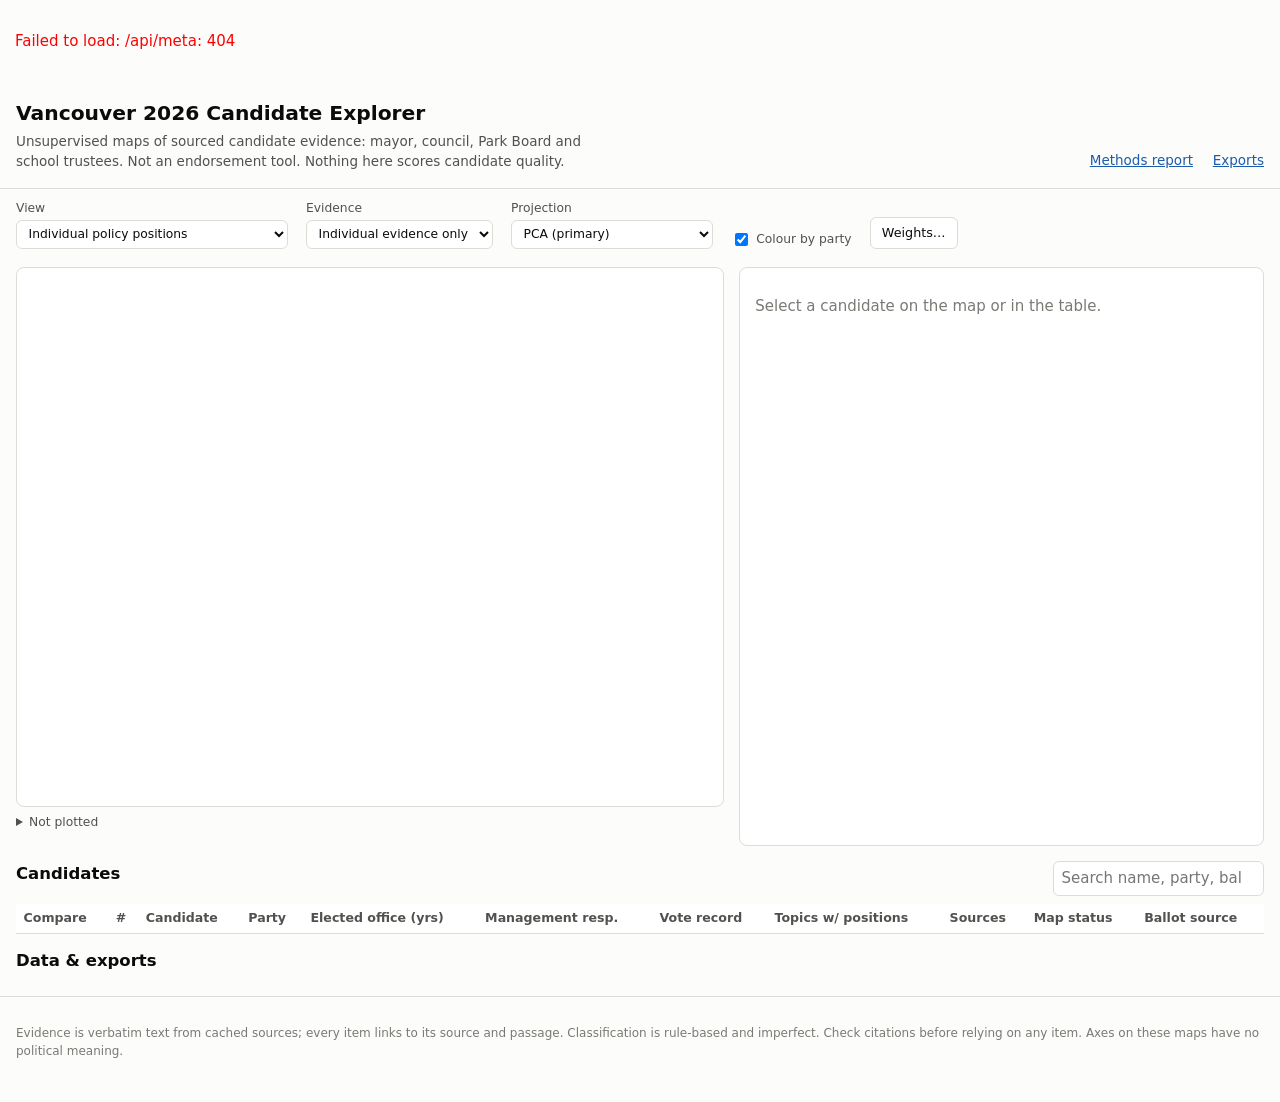
==== web/index.html @ 1359af30 "Vancouver 2026 candidate explorer: pipeline, analysis, web app, validation Co-Authored-By: Claude Op" ====
<!doctype html>
<html lang="en">
<head>
<meta charset="utf-8">
<meta name="viewport" content="width=device-width, initial-scale=1">
<title>Vancouver 2026 Candidate Explorer</title>
<link rel="stylesheet" href="style.css">
<link rel="icon" href="data:image/svg+xml,%3Csvg xmlns=%22http://www.w3.org/2000/svg%22 viewBox=%220 0 16 16%22%3E%3Ccircle cx=%225%22 cy=%2210%22 r=%223%22 fill=%22%232a78d6%22/%3E%3Ccircle cx=%2211%22 cy=%225%22 r=%223%22 fill=%22%23eb6834%22/%3E%3C/svg%3E">
<script src="vendor/plotly-2.35.2.min.js"></script>
</head>
<body>
<header class="top">
  <div class="brand">
    <h1>Vancouver 2026 Candidate Explorer</h1>
    <p class="sub">Unsupervised maps of sourced candidate evidence: mayor, council, Park Board and school trustees.
      Not an endorsement tool. Nothing here scores candidate quality.</p>
  </div>
  <nav class="links">
    <a href="/methods" target="_blank" rel="noopener">Methods report</a>
    <a href="#exports" id="exportsLink">Exports</a>
  </nav>
</header>

<section id="banner" class="banner" aria-live="polite"></section>

<nav class="tabs" role="tablist" id="raceTabs"></nav>

<section class="controls" id="controls">
  <div class="ctl">
    <label for="viewSel">View</label>
    <select id="viewSel">
      <option value="policy">Individual policy positions</option>
      <option value="platform">Party platform (shared)</option>
      <option value="experience">Experience &amp; governance</option>
      <option value="actions">Reported actions &amp; claimed outcomes</option>
      <option value="votes">Council recorded votes</option>
      <option value="combined">Combined (adjustable blocks)</option>
    </select>
  </div>
  <div class="ctl" id="modeCtl">
    <label for="modeSel">Evidence</label>
    <select id="modeSel">
      <option value="individual">Individual evidence only</option>
      <option value="with_platform">Include party platform</option>
    </select>
  </div>
  <div class="ctl" id="projCtl">
    <label for="projSel">Projection</label>
    <select id="projSel">
      <option value="pca">PCA (primary)</option>
      <option value="umap">UMAP (optional, nonlinear)</option>
    </select>
  </div>
  <div class="ctl">
    <label><input type="checkbox" id="colorParty" checked> Colour by party</label>
  </div>
  <div class="ctl">
    <button id="weightsBtn" class="btn" aria-expanded="false">Weights…</button>
  </div>
</section>

<section id="weightsPanel" class="weights" hidden>
  <div class="wcol" id="topicWeights"><h3>Topic weights</h3>
    <p class="hint">Each covered topic contributes equally by default (1.0). Set 0 to drop a topic. Missing topics
      are excluded, never zero-filled.</p>
    <div id="topicSliders"></div>
  </div>
  <div class="wcol" id="blockWeights"><h3>Combined-map block weights</h3>
    <p class="hint">Blocks are L2-normalised, then scaled by √weight, so dimensionality never decides influence.
      Candidates missing a weighted block are excluded.</p>
    <div id="blockSliders"></div>
  </div>
  <div class="wact"><button class="btn primary" id="applyWeights">Recompute map</button>
    <button class="btn" id="resetWeights">Reset to equal</button><span id="wstatus" class="hint"></span></div>
</section>

<section id="partyFilter" class="partyfilter" aria-label="Party filter"></section>

<main class="layout">
  <section class="mapcol">
    <div id="mapNote" class="mapnote"></div>
    <div id="plot" class="plot" role="img" aria-label="Scatterplot of candidates"></div>
    <div id="mapMeta" class="mapmeta"></div>
    <details id="excluded" class="excluded"><summary>Not plotted</summary><div id="excludedBody"></div></details>
  </section>
  <aside class="panel" id="panel" aria-live="polite">
    <p class="empty">Select a candidate on the map or in the table.</p>
  </aside>
</main>

<section class="compare" id="compare" hidden>
  <div class="compare-head"><h2>Side-by-side evidence</h2><button class="btn" id="clearCompare">Clear</button></div>
  <div id="compareBody" class="compare-body"></div>
</section>

<section class="tablewrap">
  <div class="tablehead">
    <h2 id="tableTitle">Candidates</h2>
    <input type="search" id="search" placeholder="Search name, party, ballot #…" aria-label="Search candidates">
  </div>
  <div class="scrollx">
  <table id="ctable">
    <thead><tr>
      <th>Compare</th><th data-k="ballot_number">#</th><th data-k="display_name">Candidate</th><th data-k="party">Party</th>
      <th data-k="years">Elected office (yrs)</th><th data-k="mgmt">Management resp.</th><th data-k="votes">Vote record</th>
      <th data-k="topics">Topics w/ positions</th><th data-k="sources">Sources</th><th>Map status</th><th>Ballot source</th>
    </tr></thead>
    <tbody></tbody>
  </table>
  </div>
</section>

<section class="exports" id="exports">
  <h2>Data &amp; exports</h2>
  <div id="exportsBody"></div>
</section>

<footer class="foot">
  <p>Evidence is verbatim text from cached sources; every item links to its source and passage. Classification is
    rule-based and imperfect. Check citations before relying on any item. Axes on these maps have no political meaning.</p>
</footer>
<div id="tip" class="tip" hidden></div>
<script src="app.js"></script>
</body>
</html>
---- web/style.css ----
:root {
  color-scheme: light;
  --bg: #fcfcfb; --surface: #ffffff; --surface-2: #f3f2ef; --border: #dedcd6;
  --text: #0b0b0b; --text-2: #52514e; --muted: #7a7974; --accent: #2a78d6; --accent-ink: #1c5cab;
  --warn-bg: #fff4d6; --warn-ink: #6a4b00; --bad-bg: #fde8e7; --bad-ink: #8a1f1e; --ok-ink: #006300;
  --hit: #fff3b0;
  --s1:#2a78d6; --s2:#eb6834; --s3:#1baf7a; --s4:#eda100; --s5:#e87ba4; --s6:#008300; --s7:#6250d6; --s8:#e34948; --other:#8b8a85;
}
@media (prefers-color-scheme: dark) {
  :root:not([data-theme="light"]) {
    color-scheme: dark;
    --bg: #141413; --surface: #1a1a19; --surface-2: #242422; --border: #3a3a37;
    --text: #f0efec; --text-2: #c3c2b7; --muted: #9a998f; --accent: #3987e5; --accent-ink: #86b6ef;
    --warn-bg: #3a2f10; --warn-ink: #f5d27a; --bad-bg: #3d1d1c; --bad-ink: #f3a3a2; --ok-ink: #5fd35f; --hit:#5a4c00;
    --s1:#3987e5; --s2:#d95926; --s3:#199e70; --s4:#c98500; --s5:#d55181; --s6:#008300; --s7:#9085e9; --s8:#e66767; --other:#8d8c84;
  }
}
:root[data-theme="dark"] {
  color-scheme: dark;
  --bg: #141413; --surface: #1a1a19; --surface-2: #242422; --border: #3a3a37;
  --text: #f0efec; --text-2: #c3c2b7; --muted: #9a998f; --accent: #3987e5; --accent-ink: #86b6ef;
  --warn-bg: #3a2f10; --warn-ink: #f5d27a; --bad-bg: #3d1d1c; --bad-ink: #f3a3a2; --ok-ink: #5fd35f; --hit:#5a4c00;
  --s1:#3987e5; --s2:#d95926; --s3:#199e70; --s4:#c98500; --s5:#d55181; --s6:#008300; --s7:#9085e9; --s8:#e66767; --other:#8d8c84;
}
* { box-sizing: border-box; }
html, body { margin: 0; background: var(--bg); color: var(--text); font: 15px/1.5 system-ui, -apple-system, "Segoe UI", sans-serif; }
a { color: var(--accent-ink); }
h1 { font-size: 1.35rem; margin: 0; }
h2 { font-size: 1.1rem; margin: 0 0 .5rem; }
h3 { font-size: .95rem; margin: .8rem 0 .3rem; }
.top { display: flex; justify-content: space-between; align-items: flex-end; gap: 1rem; padding: 1rem 16px .5rem; flex-wrap: wrap; }
.sub { margin: .2rem 0 0; color: var(--text-2); font-size: .9rem; max-width: 70ch; }
.links a { margin-left: 1rem; font-size: .9rem; }
.banner { margin: 0 16px .6rem; display: grid; gap: .35rem; }
.banner .b { padding: .45rem .7rem; border-radius: 6px; font-size: .85rem; background: var(--surface-2); color: var(--text-2); }
.banner .b.warn { background: var(--warn-bg); color: var(--warn-ink); }
.tabs { display: flex; gap: .25rem; padding: 0 16px; border-bottom: 1px solid var(--border); overflow-x: auto; }
.tabs button { background: none; border: 0; border-bottom: 3px solid transparent; padding: .55rem .8rem; font: inherit; color: var(--text-2); cursor: pointer; white-space: nowrap; }
.tabs button[aria-selected="true"] { color: var(--text); border-bottom-color: var(--accent); font-weight: 600; }
.controls { display: flex; flex-wrap: wrap; gap: .6rem 1.2rem; padding: .7rem 16px; align-items: end; }
.ctl { display: flex; flex-direction: column; gap: .15rem; font-size: .82rem; color: var(--text-2); }
.ctl label { display: flex; gap: .35rem; align-items: center; }
select, input[type=search] { font: inherit; padding: .35rem .5rem; border: 1px solid var(--border); border-radius: 6px; background: var(--surface); color: var(--text); }
.btn { font: inherit; font-size: .85rem; padding: .35rem .75rem; border-radius: 6px; border: 1px solid var(--border); background: var(--surface); color: var(--text); cursor: pointer; }
.btn.primary { background: var(--accent); color: #fff; border-color: var(--accent); }
.weights { margin: 0 16px .6rem; padding: .7rem; border: 1px solid var(--border); border-radius: 8px; background: var(--surface); display: grid; grid-template-columns: 1fr 1fr; gap: 1rem; }
.weights .wact { grid-column: 1 / -1; display: flex; gap: .6rem; align-items: center; flex-wrap: wrap; }
.slider { display: grid; grid-template-columns: 13rem 1fr 2.5rem; gap: .5rem; align-items: center; font-size: .82rem; }
.hint { color: var(--muted); font-size: .8rem; margin: .2rem 0 .5rem; }
.partyfilter { display: flex; flex-wrap: wrap; gap: .35rem; padding: 0 16px .5rem; }
.chip { display: inline-flex; align-items: center; gap: .35rem; font-size: .8rem; padding: .2rem .55rem; border-radius: 999px; border: 1px solid var(--border); background: var(--surface); cursor: pointer; color: var(--text); }
.chip[aria-pressed="false"] { opacity: .45; text-decoration: line-through; }
.sw { width: 10px; height: 10px; border-radius: 50%; display: inline-block; flex: none; }
.layout { display: grid; grid-template-columns: minmax(0, 1.35fr) minmax(0, 1fr); gap: 1rem; padding: 0 16px; }
.plot { width: 100%; height: 540px; background: var(--surface); border: 1px solid var(--border); border-radius: 8px; }
.mapnote { font-size: .82rem; color: var(--warn-ink); background: var(--warn-bg); border-radius: 6px; padding: .4rem .6rem; margin-bottom: .4rem; }
.mapnote:empty { display: none; }
.mapmeta { font-size: .8rem; color: var(--text-2); margin: .4rem 0; }
.excluded { font-size: .82rem; color: var(--text-2); margin-bottom: 1rem; }
.excluded ul { margin: .3rem 0; padding-left: 1.1rem; }
.panel { background: var(--surface); border: 1px solid var(--border); border-radius: 8px; padding: .8rem 1rem; max-height: 860px; overflow-y: auto; }
.panel .empty { color: var(--muted); }
.cand-head h2 { margin: 0; font-size: 1.15rem; }
.cand-head .meta { color: var(--text-2); font-size: .85rem; }
.badges { display: flex; gap: .3rem; flex-wrap: wrap; margin: .4rem 0; }
.badge { font-size: .72rem; padding: .1rem .45rem; border-radius: 4px; background: var(--surface-2); color: var(--text-2); }
.badge.warn { background: var(--warn-bg); color: var(--warn-ink); }
.badge.bad { background: var(--bad-bg); color: var(--bad-ink); }
.badge.ok { color: var(--ok-ink); }
.ev { border-left: 3px solid var(--border); padding: .25rem 0 .25rem .6rem; margin: .35rem 0; font-size: .86rem; }
.ev .q { margin: 0; }
.ev .src { font-size: .74rem; color: var(--muted); }
.ev .src a { color: var(--muted); }
.ev.claimed_outcome { border-left-color: var(--s4); }
.ev.individual_position { border-left-color: var(--s1); }
.ev.party_commitment { border-left-color: var(--s7); }
.ev.third_party_assessment { border-left-color: var(--s3); }
.ev.commentary { border-left-color: var(--other); font-style: italic; }
.topicrow { margin: .2rem 0 .6rem; }
.topicrow .tname { font-weight: 600; font-size: .85rem; }
.status { font-size: .75rem; color: var(--muted); }
.kv { display: grid; grid-template-columns: 11rem 1fr; gap: .15rem .6rem; font-size: .84rem; }
.kv dt { color: var(--text-2); }
.kv dd { margin: 0; }
.nb { font-size: .85rem; margin: .25rem 0; }
.nb button { font: inherit; font-size: .75rem; }
.support { font-size: .8rem; background: var(--surface-2); padding: .4rem .5rem; border-radius: 6px; margin: .2rem 0 .5rem; }
.tablewrap { padding: 1rem 16px; }
.tablehead { display: flex; justify-content: space-between; gap: 1rem; align-items: center; flex-wrap: wrap; margin-bottom: .5rem; }
.scrollx { overflow-x: auto; }
table { border-collapse: collapse; width: 100%; font-size: .84rem; background: var(--surface); }
th, td { border-bottom: 1px solid var(--border); padding: .35rem .5rem; text-align: left; vertical-align: top; }
th { color: var(--text-2); font-weight: 600; cursor: pointer; white-space: nowrap; }
tbody tr { cursor: pointer; }
tbody tr:hover { background: var(--surface-2); }
tbody tr.sel { background: var(--hit); }
td.num { font-variant-numeric: tabular-nums; }
.compare { margin: 1rem 16px; padding: .8rem; border: 1px solid var(--border); border-radius: 8px; background: var(--surface); }
.compare-head { display: flex; justify-content: space-between; align-items: center; }
.compare-body { overflow-x: auto; }
.compare-body table { min-width: 720px; }
.compare-body td { width: 33%; }
.exports { padding: 0 16px 1rem; }
.exports ul { columns: 2; font-size: .88rem; }
.foot { padding: 1rem 16px 2rem; color: var(--muted); font-size: .8rem; border-top: 1px solid var(--border); }
.tip { position: fixed; z-index: 10; pointer-events: none; background: var(--surface); border: 1px solid var(--border); border-radius: 6px; padding: .4rem .6rem; font-size: .8rem; max-width: 280px; box-shadow: 0 2px 8px rgba(0,0,0,.15); }
.votegrid td { font-variant-numeric: tabular-nums; text-align: right; font-size: .78rem; }
@media (max-width: 900px) {
  .layout { grid-template-columns: 1fr; }
  .plot { height: 420px; }
  .weights { grid-template-columns: 1fr; }
  .slider { grid-template-columns: 9rem 1fr 2.3rem; }
  .exports ul { columns: 1; }
  .kv { grid-template-columns: 8rem 1fr; }
}

[hidden] { display: none !important; }
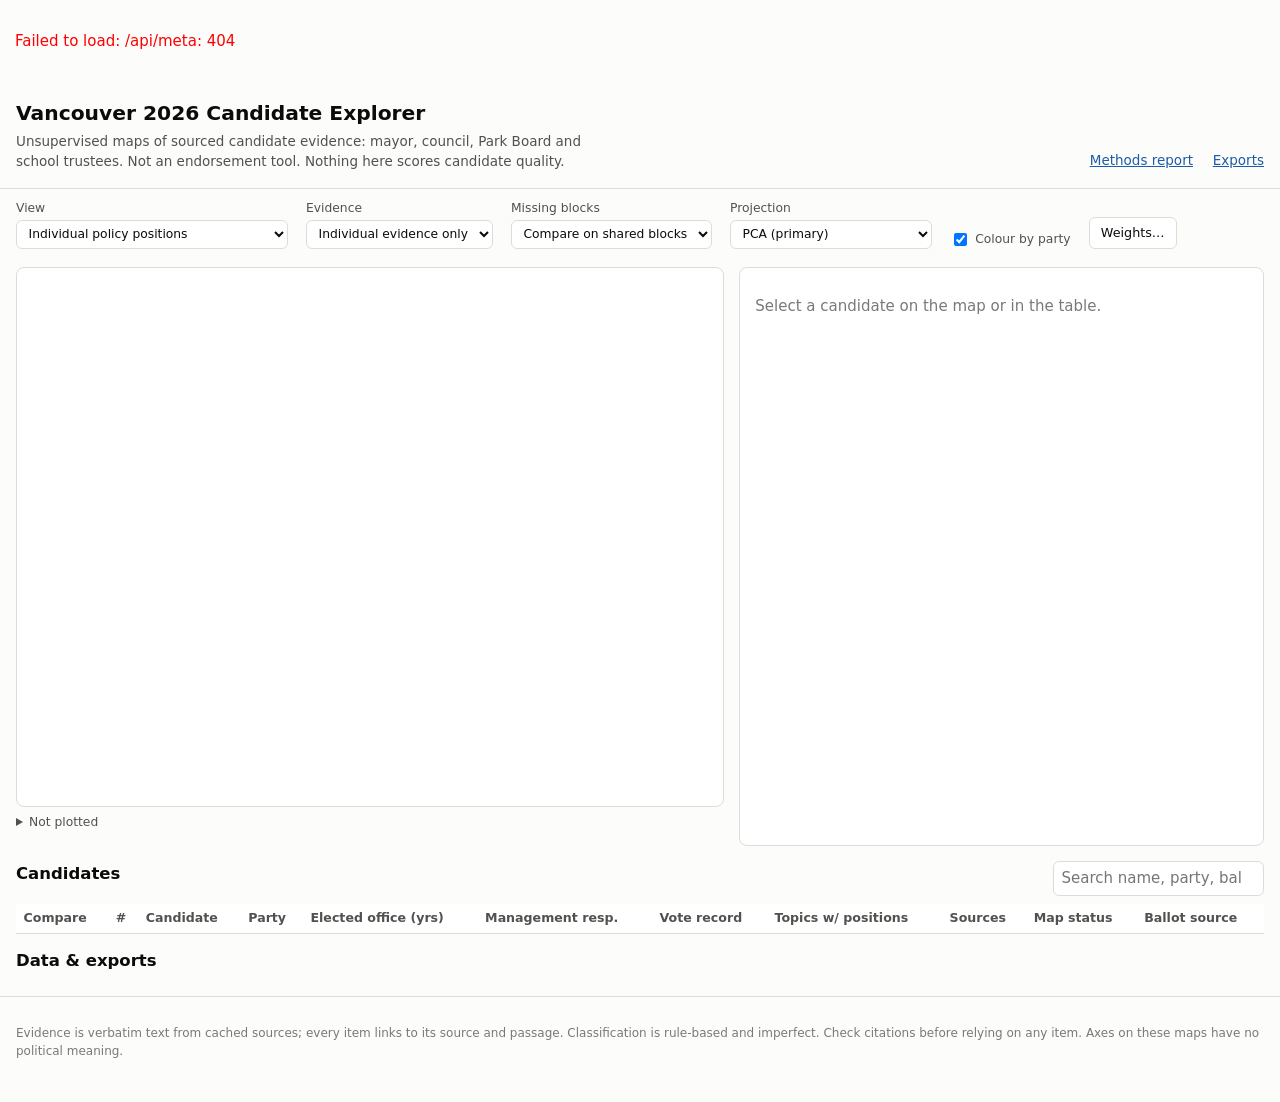
==== commit c8e70b44: "Combined map: compare candidates on shared blocks (MDS) instead of dropping anyone missing a block; " ====
--- a/web/index.html
+++ b/web/index.html
@@ -44,6 +44,13 @@
       <option value="with_platform">Include party platform</option>
     </select>
   </div>
+  <div class="ctl" id="missCtl">
+    <label for="missSel">Missing blocks</label>
+    <select id="missSel">
+      <option value="shared">Compare on shared blocks</option>
+      <option value="exclude">Exclude candidate</option>
+    </select>
+  </div>
   <div class="ctl" id="projCtl">
     <label for="projSel">Projection</label>
     <select id="projSel">
@@ -81,6 +88,7 @@
     <div id="mapNote" class="mapnote"></div>
     <div id="plot" class="plot" role="img" aria-label="Scatterplot of candidates"></div>
     <div id="mapMeta" class="mapmeta"></div>
+    <section id="axes" class="axes" hidden></section>
     <details id="excluded" class="excluded"><summary>Not plotted</summary><div id="excludedBody"></div></details>
   </section>
   <aside class="panel" id="panel" aria-live="polite">
--- a/web/style.css
+++ b/web/style.css
@@ -115,3 +115,10 @@
 }
 
 [hidden] { display: none !important; }
+
+.axes { background: var(--surface); border: 1px solid var(--border); border-radius: 8px; padding: .7rem .9rem; margin: .5rem 0 1rem; font-size: .85rem; }
+.axes h3 { margin-top: .2rem; }
+.axis { border-top: 1px solid var(--border); padding-top: .5rem; margin-top: .5rem; }
+.poles { display: grid; grid-template-columns: 1fr 1fr; gap: .8rem; }
+.term { display: inline-block; font-size: .75rem; padding: .05rem .4rem; margin: .1rem; border-radius: 4px; background: var(--surface-2); }
+@media (max-width: 900px) { .poles { grid-template-columns: 1fr; } }
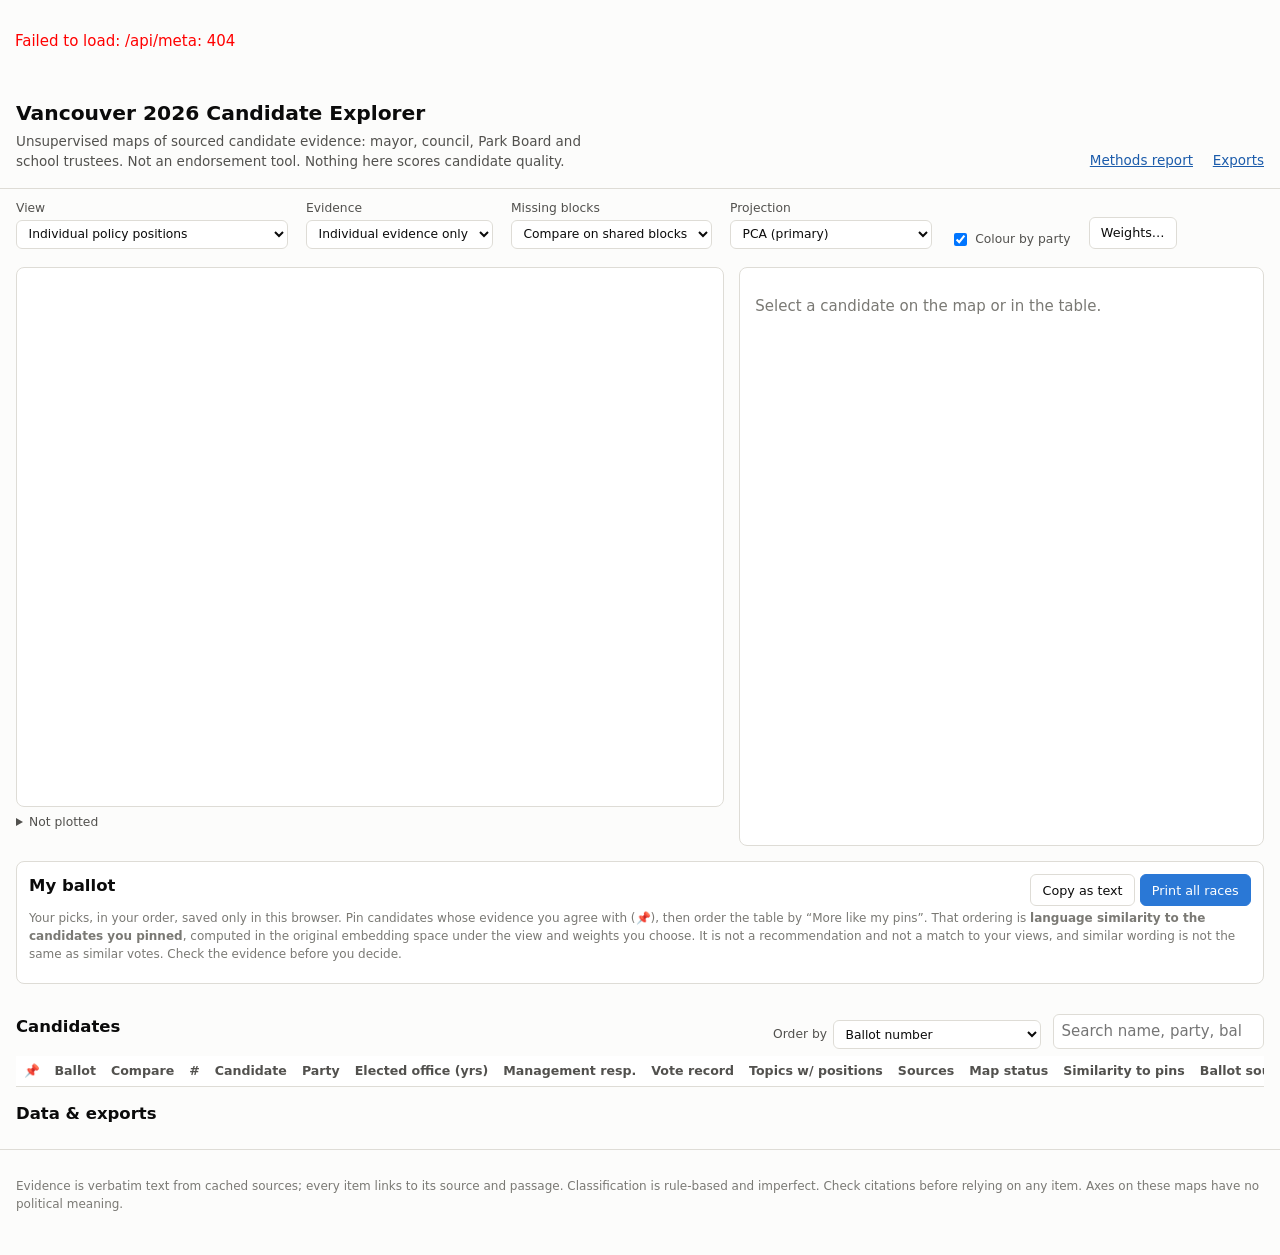
==== commit 778f9ff8: "My ballot: user pins, 'more like my pins' ordering, seat-limited lists, print/copy; ballot verified " ====
--- a/web/index.html
+++ b/web/index.html
@@ -101,17 +101,39 @@
   <div id="compareBody" class="compare-body"></div>
 </section>
 
+<section class="ballot" id="ballot">
+  <div class="ballot-head"><h2 id="ballotTitle">My ballot</h2>
+    <div><button class="btn" id="copyBallot">Copy as text</button> <button class="btn primary" id="printBallot">Print all races</button></div></div>
+  <p class="hint">Your picks, in your order, saved only in this browser. Pin candidates whose evidence you agree with
+    (📌), then order the table by “More like my pins”. That ordering is <b>language similarity to the candidates you
+    pinned</b>, computed in the original embedding space under the view and weights you choose. It is not a recommendation
+    and not a match to your views, and similar wording is not the same as similar votes. Check the evidence before you decide.</p>
+  <ol id="ballotList" class="ballot-list"></ol>
+</section>
+<div id="printArea" class="print-area"></div>
+
 <section class="tablewrap">
   <div class="tablehead">
     <h2 id="tableTitle">Candidates</h2>
-    <input type="search" id="search" placeholder="Search name, party, ballot #…" aria-label="Search candidates">
+    <div class="tablectl">
+      <label class="ctl" for="orderSel">Order by
+        <select id="orderSel">
+          <option value="ballot">Ballot number</option>
+          <option value="similar">More like my pins (📌)</option>
+          <option value="years">Years in elected office</option>
+          <option value="topics">Topics with own statements</option>
+          <option value="sources">Number of sources</option>
+          <option value="name">Name</option>
+        </select></label>
+      <input type="search" id="search" placeholder="Search name, party, ballot #…" aria-label="Search candidates">
+    </div>
   </div>
   <div class="scrollx">
   <table id="ctable">
     <thead><tr>
-      <th>Compare</th><th data-k="ballot_number">#</th><th data-k="display_name">Candidate</th><th data-k="party">Party</th>
+      <th title="Pin as a reference for 'More like my pins'">📌</th><th>Ballot</th><th>Compare</th><th data-k="ballot_number">#</th><th data-k="display_name">Candidate</th><th data-k="party">Party</th>
       <th data-k="years">Elected office (yrs)</th><th data-k="mgmt">Management resp.</th><th data-k="votes">Vote record</th>
-      <th data-k="topics">Topics w/ positions</th><th data-k="sources">Sources</th><th>Map status</th><th>Ballot source</th>
+      <th data-k="topics">Topics w/ positions</th><th data-k="sources">Sources</th><th>Map status</th><th id="simHead">Similarity to pins</th><th>Ballot source</th>
     </tr></thead>
     <tbody></tbody>
   </table>
--- a/web/style.css
+++ b/web/style.css
@@ -122,3 +122,24 @@
 .poles { display: grid; grid-template-columns: 1fr 1fr; gap: .8rem; }
 .term { display: inline-block; font-size: .75rem; padding: .05rem .4rem; margin: .1rem; border-radius: 4px; background: var(--surface-2); }
 @media (max-width: 900px) { .poles { grid-template-columns: 1fr; } }
+
+.ballot { margin: 1rem 16px; padding: .8rem; border: 1px solid var(--border); border-radius: 8px; background: var(--surface); }
+.ballot-head { display: flex; justify-content: space-between; align-items: center; gap: .5rem; flex-wrap: wrap; }
+.ballot-list { margin: .4rem 0 0; padding-left: 1.6rem; }
+.ballot-list li { padding: .25rem 0; border-bottom: 1px solid var(--border); display: flex; gap: .5rem; align-items: center; flex-wrap: wrap; }
+.ballot-list li .bn { font-variant-numeric: tabular-nums; font-weight: 600; min-width: 2.5rem; }
+.ballot-list li .sp { flex: 1; }
+.ballot-list .empty-slot { color: var(--muted); font-style: italic; }
+.tablectl { display: flex; gap: .8rem; align-items: end; flex-wrap: wrap; }
+.tablectl .ctl { flex-direction: row; align-items: center; gap: .4rem; }
+.iconbtn { font: inherit; background: none; border: 1px solid var(--border); border-radius: 5px; padding: 0 .35rem; cursor: pointer; color: var(--text); }
+.iconbtn[aria-pressed="true"] { background: var(--accent); color: #fff; border-color: var(--accent); }
+.simbar { display: inline-block; height: 6px; background: var(--s1); border-radius: 3px; vertical-align: middle; margin-right: .3rem; }
+tr.unranked td { opacity: .55; }
+.print-area { display: none; }
+@media print {
+  body > *:not(.print-area) { display: none !important; }
+  .print-area { display: block !important; font: 12pt/1.4 system-ui, sans-serif; color: #000; }
+  .print-area h1 { font-size: 16pt; } .print-area h2 { font-size: 13pt; margin: 1em 0 .3em; }
+  .print-area li { margin: .15em 0; }
+}
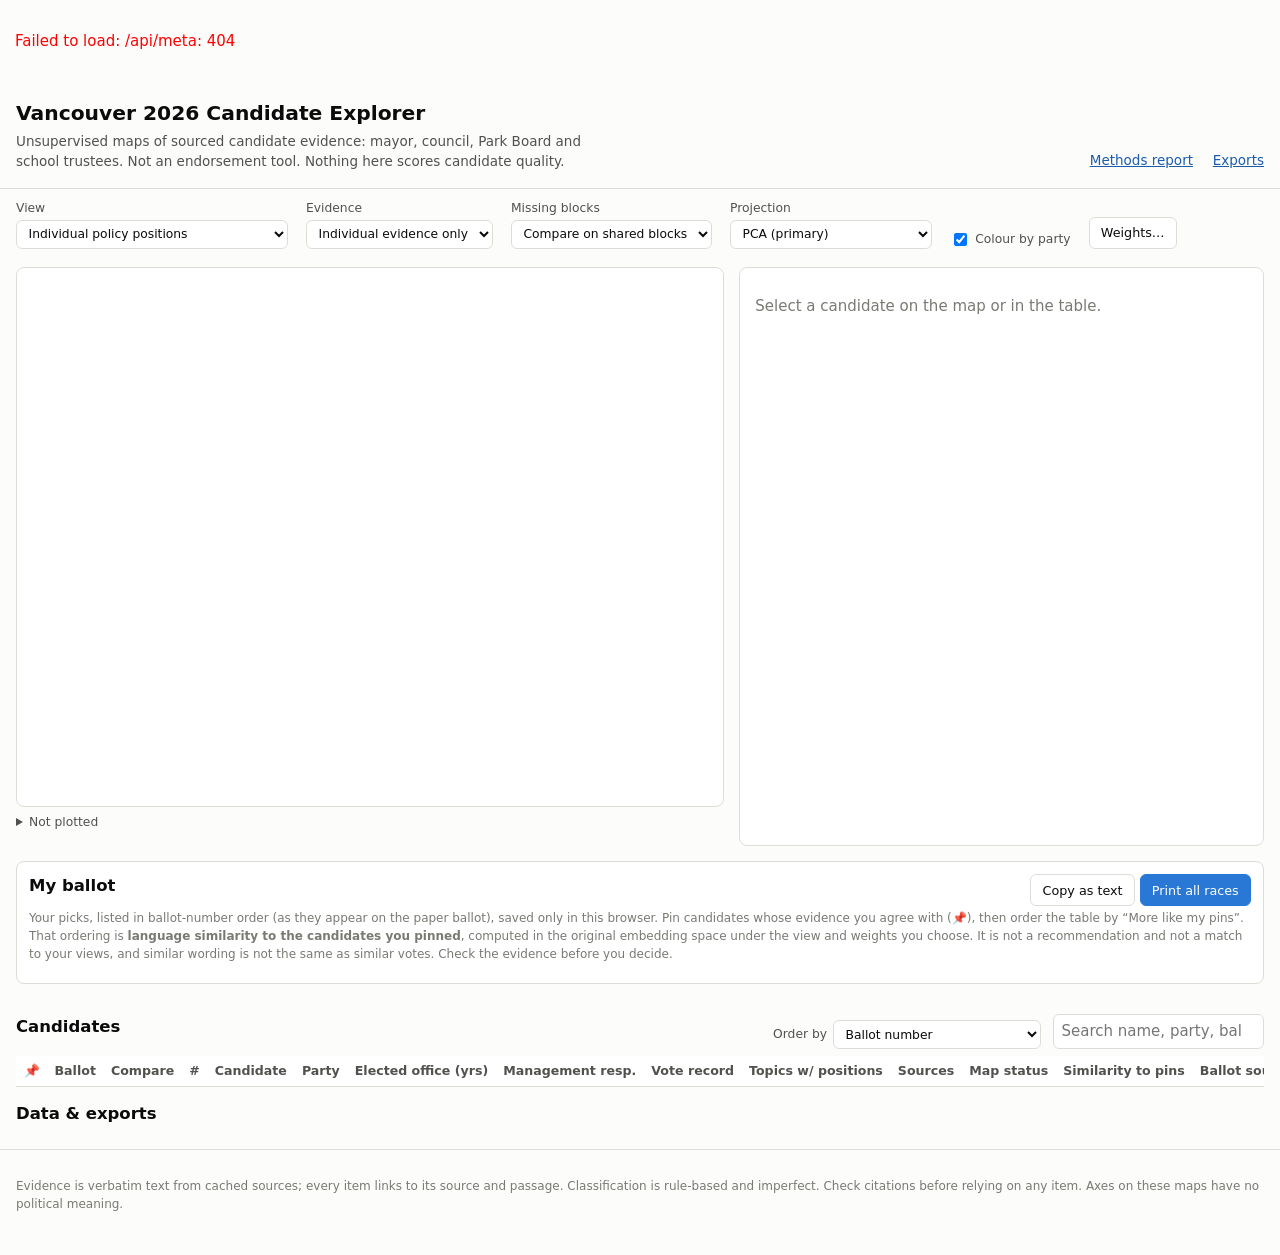
==== commit 97fda28b: "My ballot: list picks in ballot-number order, as on the paper ballot Co-Authored-By: Claude Opus 5.5" ====
--- a/web/index.html
+++ b/web/index.html
@@ -104,11 +104,11 @@
 <section class="ballot" id="ballot">
   <div class="ballot-head"><h2 id="ballotTitle">My ballot</h2>
     <div><button class="btn" id="copyBallot">Copy as text</button> <button class="btn primary" id="printBallot">Print all races</button></div></div>
-  <p class="hint">Your picks, in your order, saved only in this browser. Pin candidates whose evidence you agree with
+  <p class="hint">Your picks, listed in ballot-number order (as they appear on the paper ballot), saved only in this browser. Pin candidates whose evidence you agree with
     (📌), then order the table by “More like my pins”. That ordering is <b>language similarity to the candidates you
     pinned</b>, computed in the original embedding space under the view and weights you choose. It is not a recommendation
     and not a match to your views, and similar wording is not the same as similar votes. Check the evidence before you decide.</p>
-  <ol id="ballotList" class="ballot-list"></ol>
+  <ul id="ballotList" class="ballot-list"></ul>
 </section>
 <div id="printArea" class="print-area"></div>
 
--- a/web/style.css
+++ b/web/style.css
@@ -125,7 +125,7 @@
 
 .ballot { margin: 1rem 16px; padding: .8rem; border: 1px solid var(--border); border-radius: 8px; background: var(--surface); }
 .ballot-head { display: flex; justify-content: space-between; align-items: center; gap: .5rem; flex-wrap: wrap; }
-.ballot-list { margin: .4rem 0 0; padding-left: 1.6rem; }
+.ballot-list { margin: .4rem 0 0; padding-left: 0; list-style: none; }
 .ballot-list li { padding: .25rem 0; border-bottom: 1px solid var(--border); display: flex; gap: .5rem; align-items: center; flex-wrap: wrap; }
 .ballot-list li .bn { font-variant-numeric: tabular-nums; font-weight: 600; min-width: 2.5rem; }
 .ballot-list li .sp { flex: 1; }
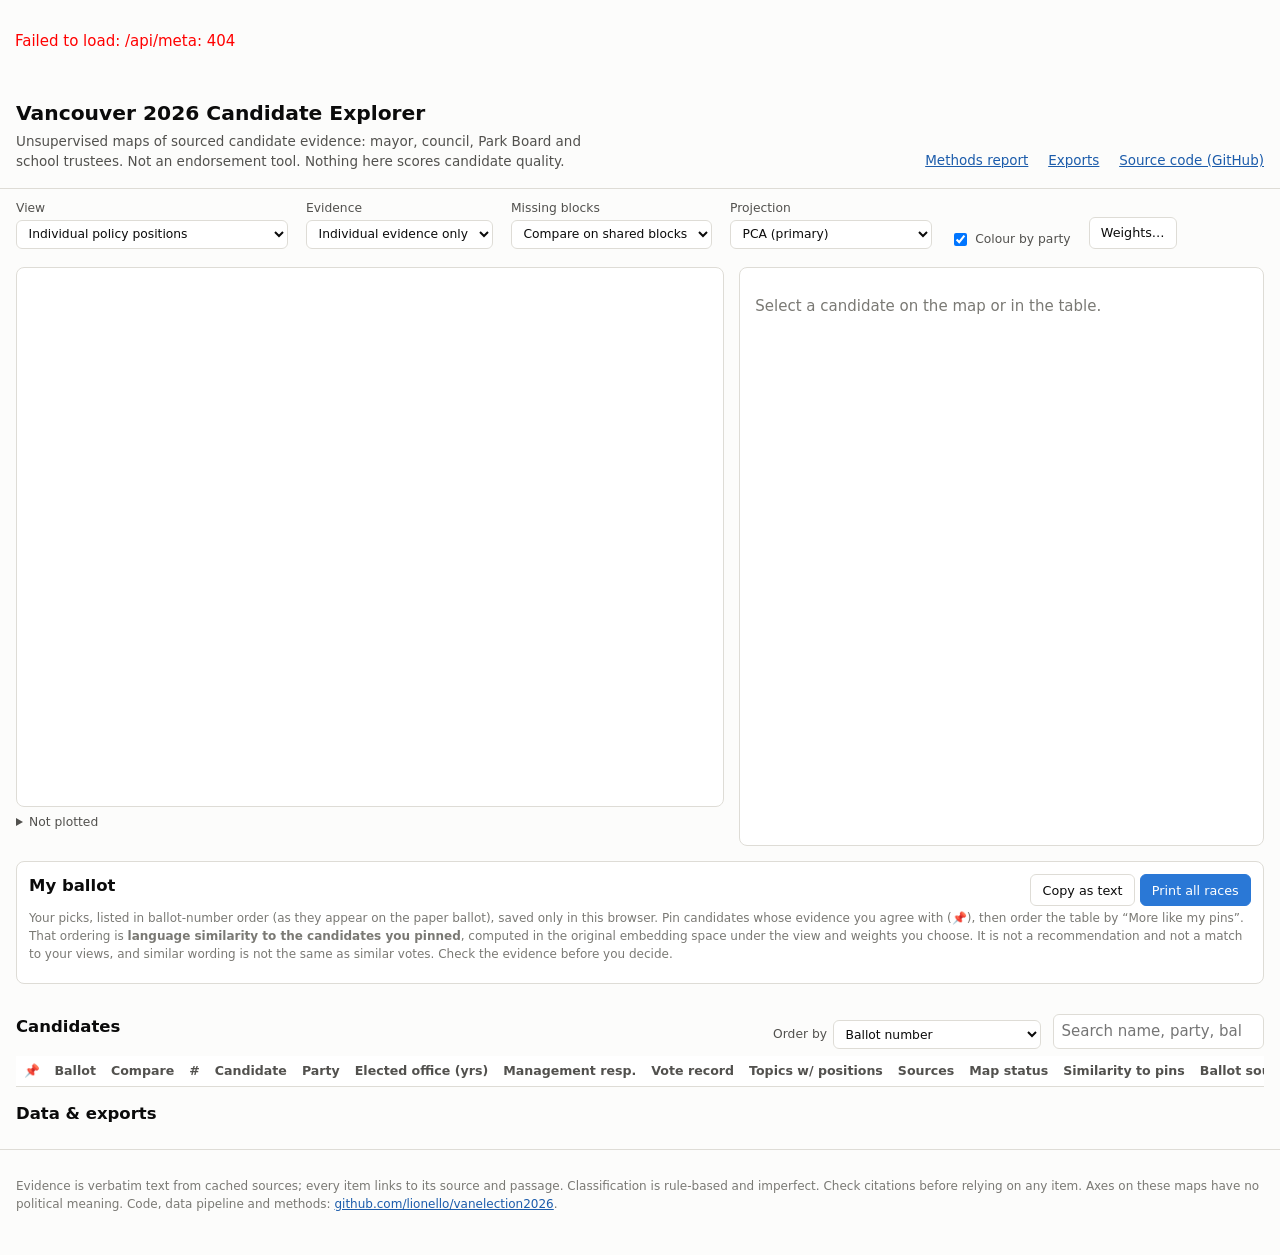
==== commit 73a24b70: "Link to the GitHub repo from the site header and footer Co-Authored-By: Claude Opus 5.5 <noreply@ant" ====
--- a/web/index.html
+++ b/web/index.html
@@ -18,6 +18,7 @@
   <nav class="links">
     <a href="/methods" target="_blank" rel="noopener">Methods report</a>
     <a href="#exports" id="exportsLink">Exports</a>
+    <a href="https://github.com/lionello/vanelection2026" target="_blank" rel="noopener">Source code (GitHub)</a>
   </nav>
 </header>
 
@@ -147,7 +148,8 @@
 
 <footer class="foot">
   <p>Evidence is verbatim text from cached sources; every item links to its source and passage. Classification is
-    rule-based and imperfect. Check citations before relying on any item. Axes on these maps have no political meaning.</p>
+    rule-based and imperfect. Check citations before relying on any item. Axes on these maps have no political meaning.
+    Code, data pipeline and methods: <a href="https://github.com/lionello/vanelection2026" target="_blank" rel="noopener">github.com/lionello/vanelection2026</a>.</p>
 </footer>
 <div id="tip" class="tip" hidden></div>
 <script src="app.js"></script>
